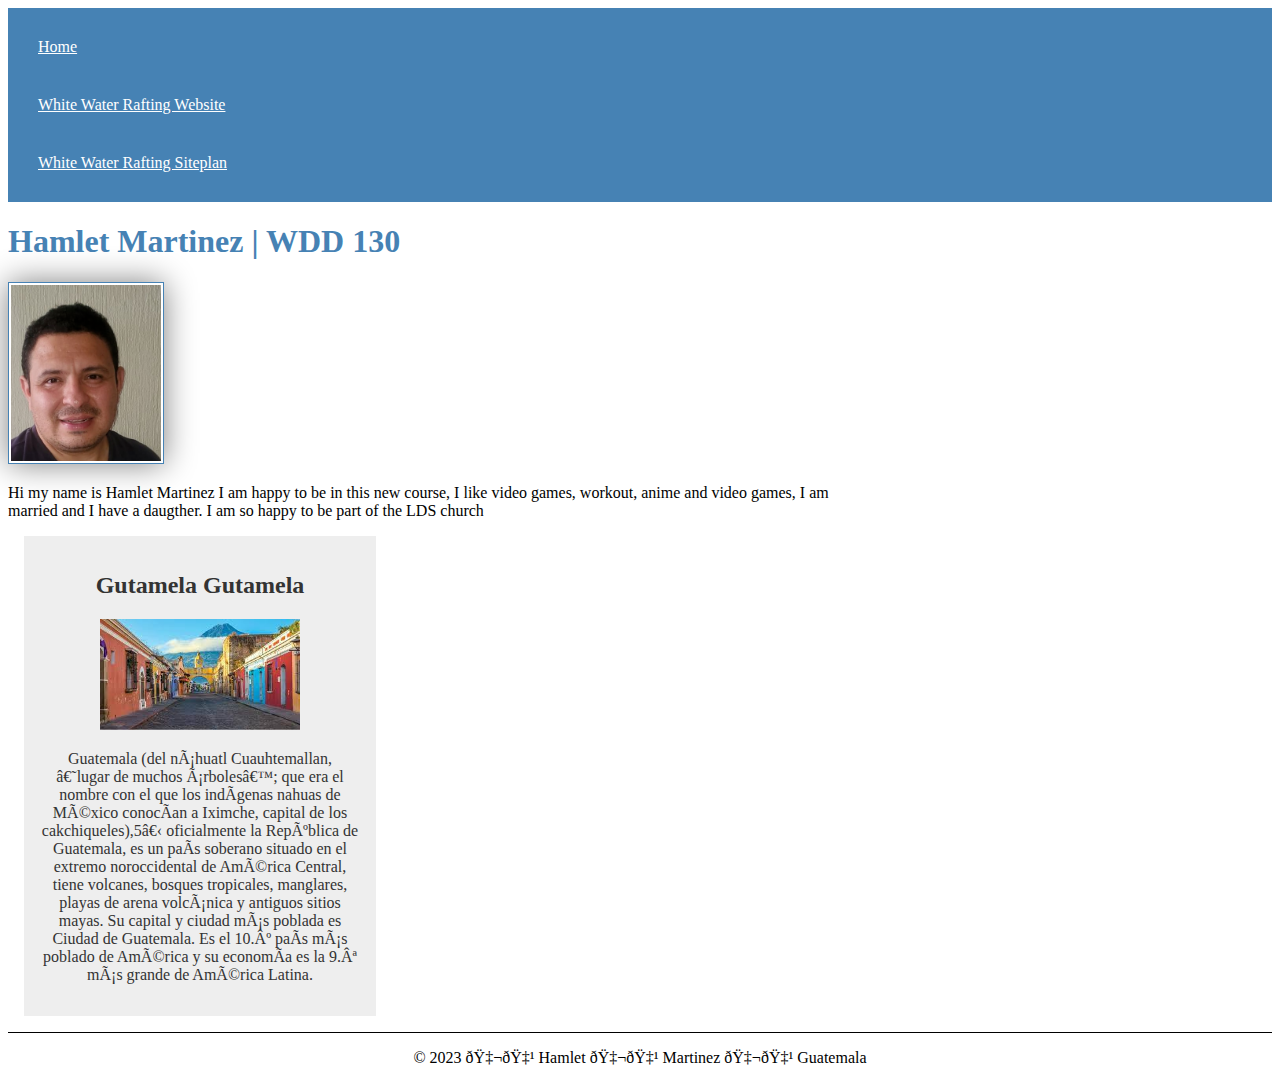
==== index.html @ 88d8c54c "new entry assignment week02" ====
<!DOCTYPE html>
<html lang="en">
<head>
    <!-- Place your meta tags, title, and other head elements here -->
    <link rel="stylesheet" href="styles/styles.css"
    <meta charset="UTF-8">
    <meta name="viewport" content="width=device-width, initial-scale=1.0">
    <meta name="description" content="sports, water, sport water">
    <meta name="author" content="Hamlet Martinez">
    <title>Hamlet Martinez | WDD 130</title>

</head>
<body>
    
    <header>
        <nav>
            <a href="#">Home</a>
            <a href="wwr/">White Water Rafting Website</a>
            <a href="wwr/site-plan-rafting.html">White Water Rafting Siteplan</a>
        </nav>
    </header>
    <main>
        <h1>Hamlet Martinez | WDD 130</h1>
        <img src="images/profile.png" alt="hello my name is Hamlet Martinez" width="200">
        <p>Hi my name is Hamlet Martinez I am happy to be in this new course, I like video games, workout, anime and video games, I am married and I have a daugther. I am so happy to be part of the LDS church</p>
    </main>
    <aside>
        <h2>Gutamela Gutamela</h2>
        <img src="[data-uri]" alt="antigua Guatemala">
        <p>Guatemala (del náhuatl Cuauhtemallan, ‘lugar de muchos árboles’; que era el nombre con el que los indígenas nahuas de México conocían a Iximche, capital de los cakchiqueles),5​ oficialmente la República de Guatemala, es un país soberano situado en el extremo noroccidental de América Central, tiene volcanes, bosques tropicales, manglares, playas de arena volcánica y antiguos sitios mayas. Su capital y ciudad más poblada es Ciudad de Guatemala. Es el 10.º país más poblado de América y su economía es la 9.ª más grande de América Latina.</p>

    </aside>
    <footer>
        <p>&copy; 2023 🇬🇹 Hamlet 🇬🇹 Martinez 🇬🇹 Guatemala</p>
    </footer>
    
</body>
</html>
---- styles/styles.css ----
nav {

    background-color: steelblue;
    padding: 10px;

}


nav a {

    color: white;
    display: block;
    padding: 20px;

}


h1 {
    color: steelblue;
}


main img {
    width: 150px;
    height: auto;
    border: 1px solid steelblue;
    padding: 2px;
    box-shadow: 0 0 30px gray;
}


p {
    padding: 0;
}


main{
    max-width: 840px;
}

aside{
    width: 20rem;
    margin: 1rem;
    border: 1px solid rgba (0, 0, 0, 0.2);
    padding: 1rem;
    background-color: #eee;
    color: #333; 
    text-align: center;
}


aside img{
  width: 200px;
  height: auto;  
}

footer {
    margin-top: 1em;
    border-top: 1px solid #000;
    text-align: center;

}
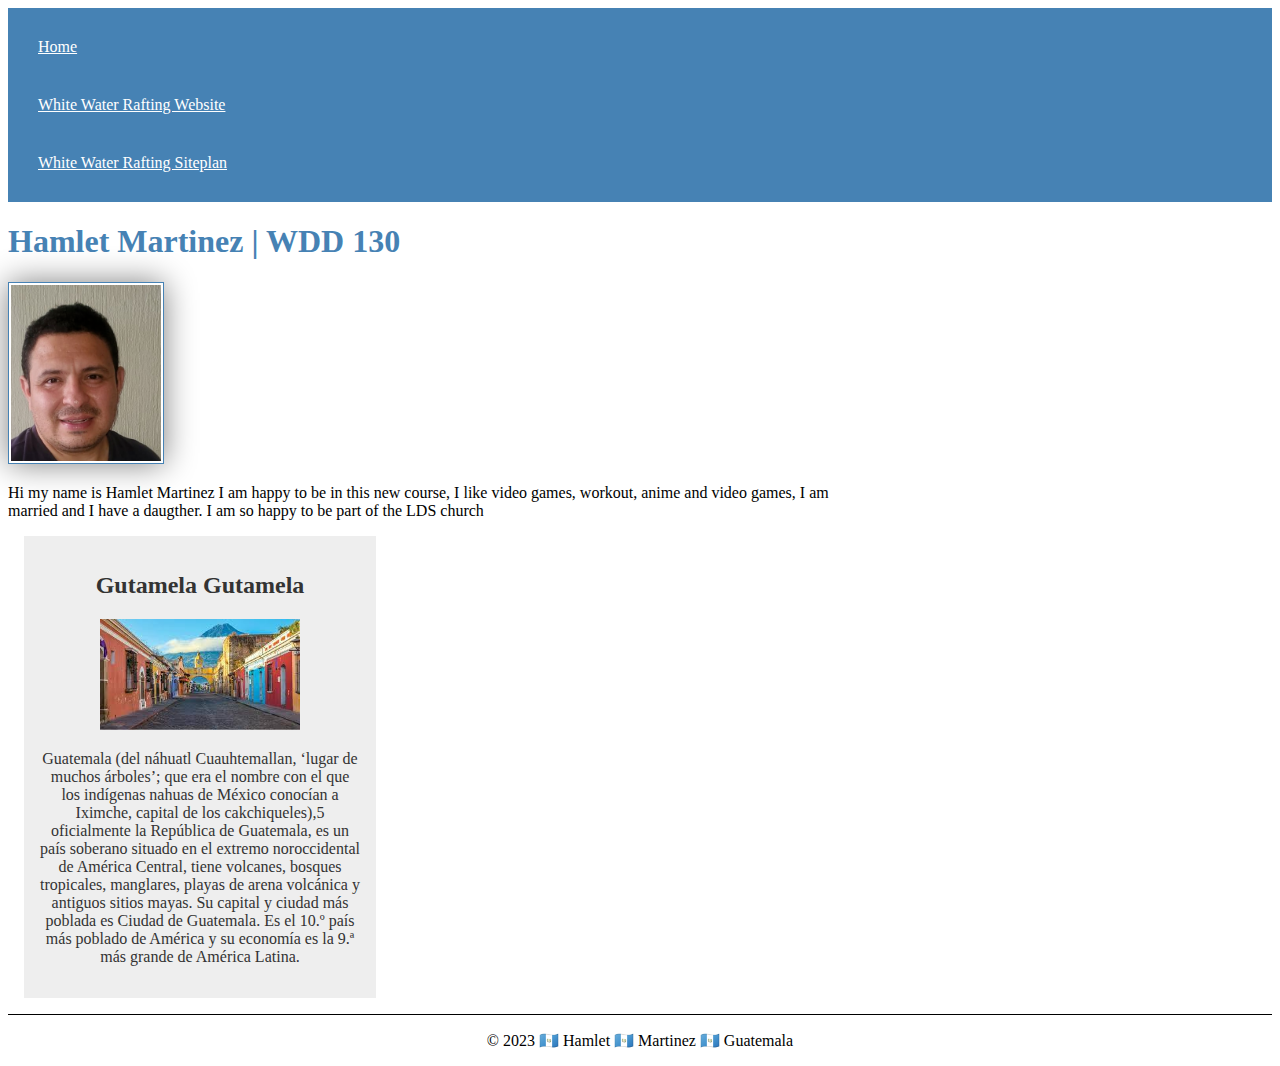
==== commit 4267c137: "another entry week02" ====
--- a/index.html
+++ b/index.html
@@ -1,8 +1,8 @@
 <!DOCTYPE html>
 <html lang="en">
 <head>
-    <!-- Place your meta tags, title, and other head elements here -->
-    <link rel="stylesheet" href="styles/styles.css"
+    
+    <link rel="stylesheet" href="styles/styles.css">
     <meta charset="UTF-8">
     <meta name="viewport" content="width=device-width, initial-scale=1.0">
     <meta name="description" content="sports, water, sport water">
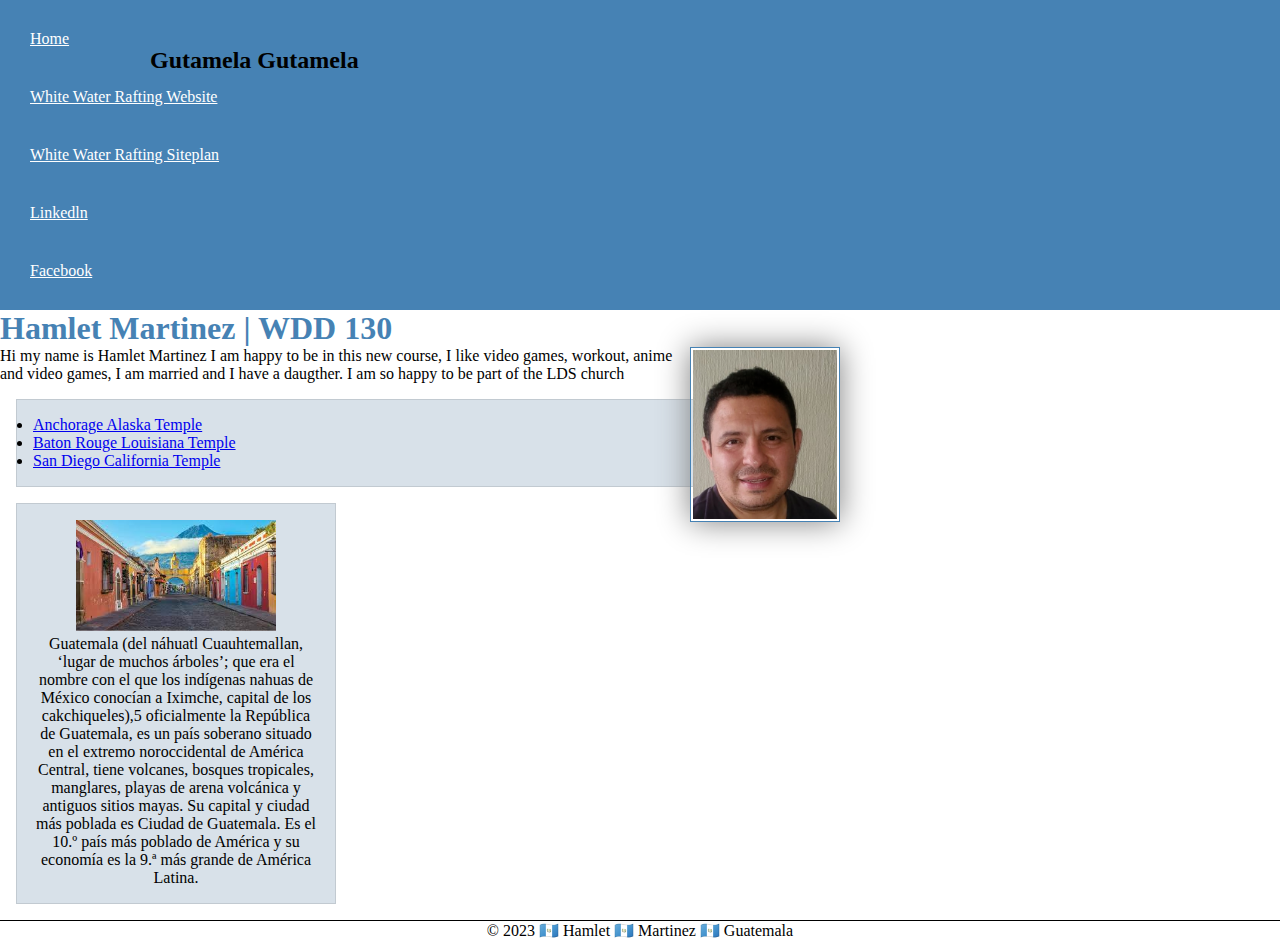
==== commit ab59b564: "Week03 assignment" ====
--- a/index.html
+++ b/index.html
@@ -17,14 +17,21 @@
             <a href="#">Home</a>
             <a href="wwr/">White Water Rafting Website</a>
             <a href="wwr/site-plan-rafting.html">White Water Rafting Siteplan</a>
+            <a href="https://linkedin.com">Linkedln</a>
+            <a href="https://facebook.com">Facebook</a>
         </nav>
     </header>
     <main>
         <h1>Hamlet Martinez | WDD 130</h1>
         <img src="images/profile.png" alt="hello my name is Hamlet Martinez" width="200">
         <p>Hi my name is Hamlet Martinez I am happy to be in this new course, I like video games, workout, anime and video games, I am married and I have a daugther. I am so happy to be part of the LDS church</p>
+        <ul class="box">
+            <li><a href="https://www.churchofjesuschrist.org/temples/details/anchorage-alaska-temple?lang=eng">Anchorage Alaska Temple</a></li>
+            <li><a href="https://www.churchofjesuschrist.org/temples/details/baton-rouge-louisiana-temple?lang=eng">Baton Rouge Louisiana Temple</a></li>
+            <li><a href="https://www.churchofjesuschrist.org/temples/details/san-diego-california-temple?lang=eng">San Diego California Temple</a></li>
+        </ul>
     </main>
-    <aside>
+    <aside class="box">
         <h2>Gutamela Gutamela</h2>
         <img src="[data-uri]" alt="antigua Guatemala">
         <p>Guatemala (del náhuatl Cuauhtemallan, ‘lugar de muchos árboles’; que era el nombre con el que los indígenas nahuas de México conocían a Iximche, capital de los cakchiqueles),5​ oficialmente la República de Guatemala, es un país soberano situado en el extremo noroccidental de América Central, tiene volcanes, bosques tropicales, manglares, playas de arena volcánica y antiguos sitios mayas. Su capital y ciudad más poblada es Ciudad de Guatemala. Es el 10.º país más poblado de América y su economía es la 9.ª más grande de América Latina.</p>
@@ -35,4 +42,5 @@
     </footer>
     
 </body>
+<!-- 28/09/2023 -->
 </html>--- a/styles/styles.css
+++ b/styles/styles.css
@@ -1,3 +1,33 @@
+* {
+    margin: 0;
+    padding: 0;
+    box-sizing: border-box;
+  }
+  /* Class Selectors */
+
+
+  /* CSS comment header for the "Class Selectors" section */
+
+/* Class selector for the "box" class */
+/* Selector de clase para la clase "box" */
+.box {
+    margin: 1rem; /* Set margin to 1rem (matches root font size) */
+    border: 1px solid rgba(0, 0, 0, 0.1);
+    padding: 1rem; /* Set padding to 1rem (matches root font size) */
+    background-color: #D8E1E9; /* Replace with your background color */
+    color: #000000; /* Replace with your text color */
+  }
+
+  aside {
+    width: 20em;
+    text-align: center;
+  }
+  
+  
+
+
+
+
 nav {
 
     background-color: steelblue;
@@ -41,7 +71,7 @@
 aside{
     width: 20rem;
     margin: 1rem;
-    border: 1px solid rgba (0, 0, 0, 0.2);
+    border: 1px solid rgba(0, 0, 0, 0.2);
     padding: 1rem;
     background-color: #eee;
     color: #333; 
@@ -60,3 +90,14 @@
     text-align: center;
 
 }
+
+
+main img {
+    float: right;
+}
+
+aside h2 {
+    position: absolute;
+    top: 47px;
+    left: 150px;
+}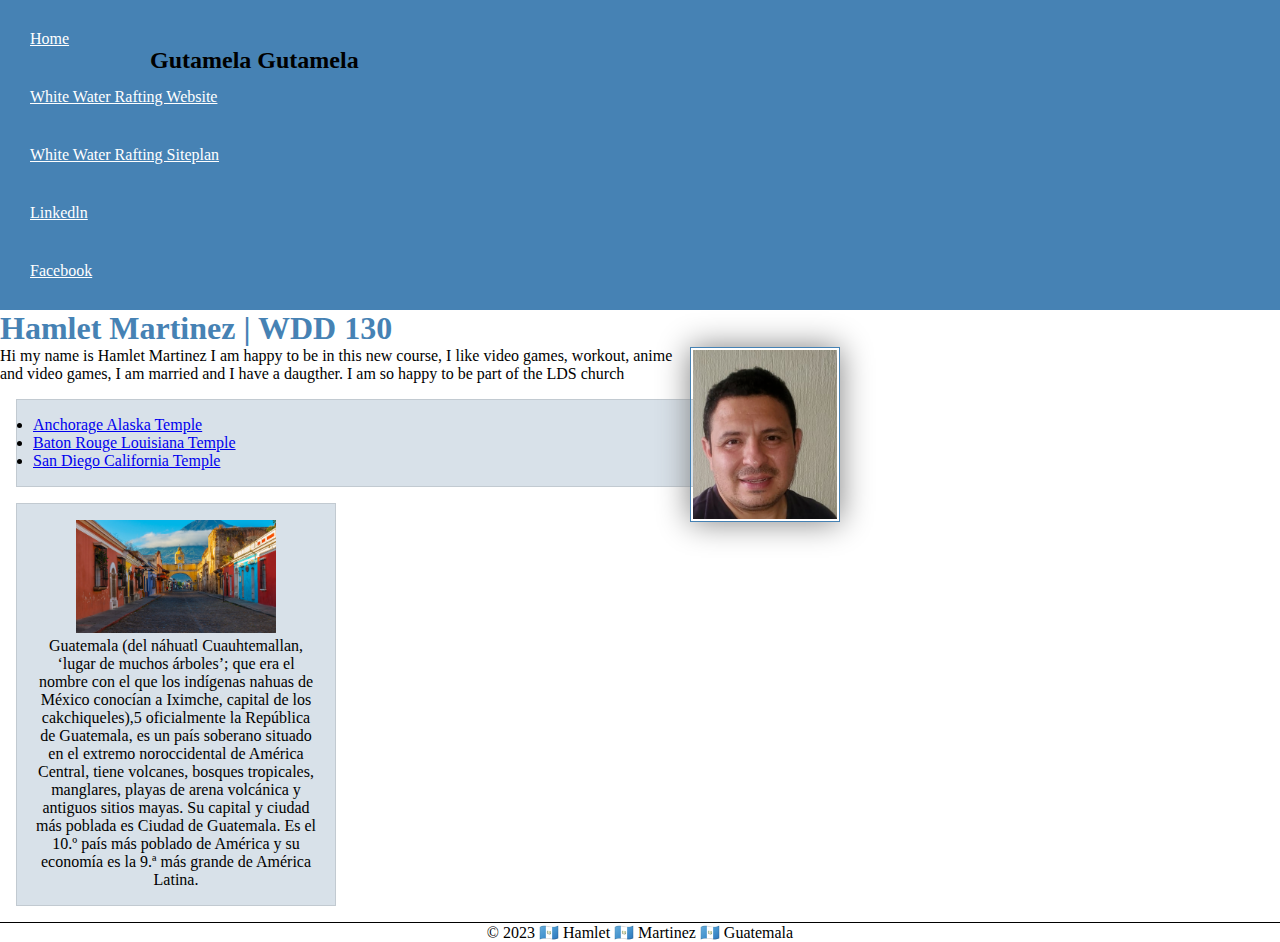
==== commit 67609088: "updated guate image" ====
--- a/index.html
+++ b/index.html
@@ -33,7 +33,7 @@
     </main>
     <aside class="box">
         <h2>Gutamela Gutamela</h2>
-        <img src="[data-uri]" alt="antigua Guatemala">
+        <img src="images/guate.png" alt="antigua Guatemala">
         <p>Guatemala (del náhuatl Cuauhtemallan, ‘lugar de muchos árboles’; que era el nombre con el que los indígenas nahuas de México conocían a Iximche, capital de los cakchiqueles),5​ oficialmente la República de Guatemala, es un país soberano situado en el extremo noroccidental de América Central, tiene volcanes, bosques tropicales, manglares, playas de arena volcánica y antiguos sitios mayas. Su capital y ciudad más poblada es Ciudad de Guatemala. Es el 10.º país más poblado de América y su economía es la 9.ª más grande de América Latina.</p>
 
     </aside>
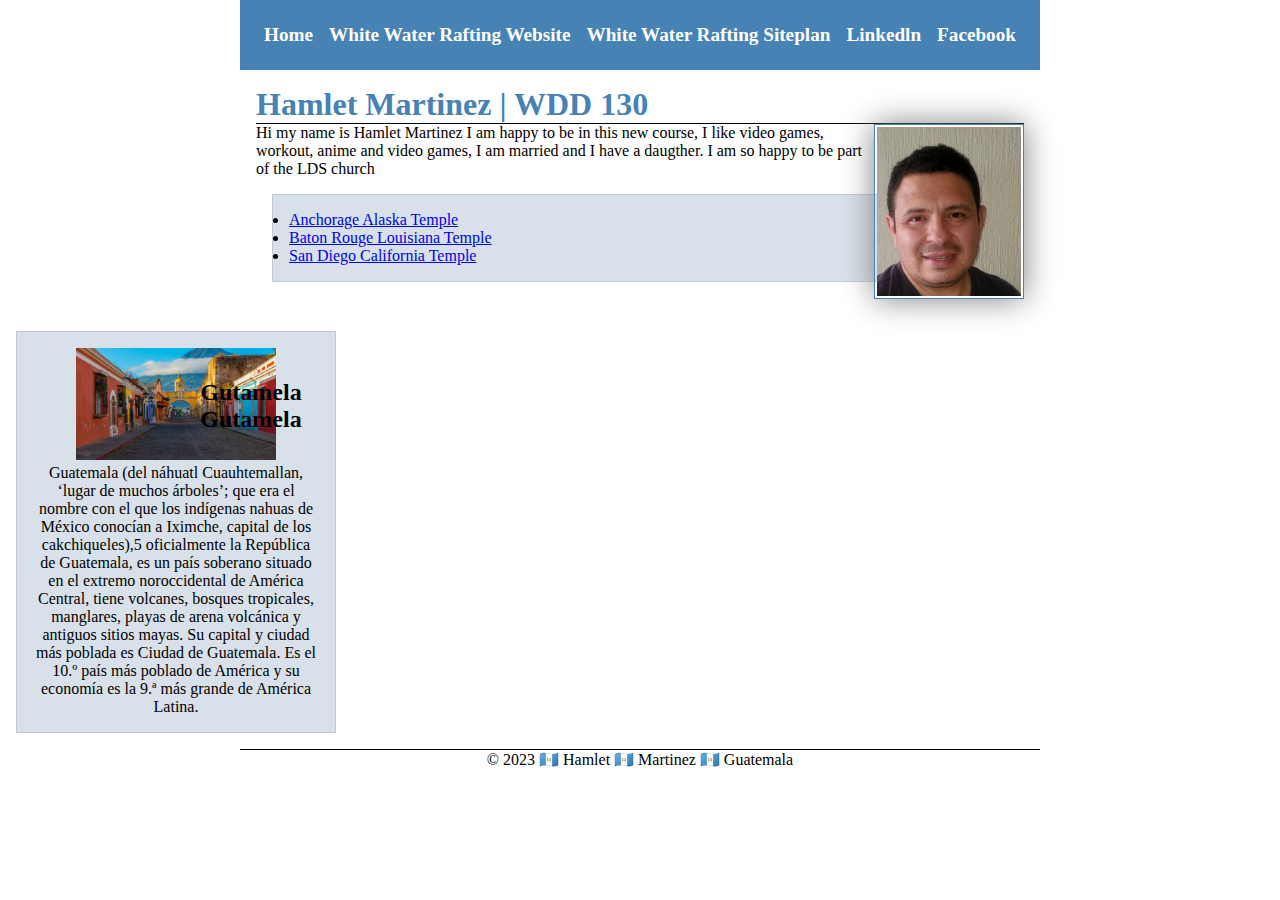
==== commit d835a51e: "week04" ====
--- a/index.html
+++ b/index.html
@@ -12,7 +12,7 @@
 </head>
 <body>
     
-    <header>
+    <header class="grid">
         <nav>
             <a href="#">Home</a>
             <a href="wwr/">White Water Rafting Website</a>
@@ -21,7 +21,8 @@
             <a href="https://facebook.com">Facebook</a>
         </nav>
     </header>
-    <main>
+    <div class="grid">
+      <main>
         <h1>Hamlet Martinez | WDD 130</h1>
         <img src="images/profile.png" alt="hello my name is Hamlet Martinez" width="200">
         <p>Hi my name is Hamlet Martinez I am happy to be in this new course, I like video games, workout, anime and video games, I am married and I have a daugther. I am so happy to be part of the LDS church</p>
@@ -30,14 +31,15 @@
             <li><a href="https://www.churchofjesuschrist.org/temples/details/baton-rouge-louisiana-temple?lang=eng">Baton Rouge Louisiana Temple</a></li>
             <li><a href="https://www.churchofjesuschrist.org/temples/details/san-diego-california-temple?lang=eng">San Diego California Temple</a></li>
         </ul>
-    </main>
+      </main>
+    </div>
     <aside class="box">
         <h2>Gutamela Gutamela</h2>
         <img src="images/guate.png" alt="antigua Guatemala">
         <p>Guatemala (del náhuatl Cuauhtemallan, ‘lugar de muchos árboles’; que era el nombre con el que los indígenas nahuas de México conocían a Iximche, capital de los cakchiqueles),5​ oficialmente la República de Guatemala, es un país soberano situado en el extremo noroccidental de América Central, tiene volcanes, bosques tropicales, manglares, playas de arena volcánica y antiguos sitios mayas. Su capital y ciudad más poblada es Ciudad de Guatemala. Es el 10.º país más poblado de América y su economía es la 9.ª más grande de América Latina.</p>
 
     </aside>
-    <footer>
+    <footer class="grid">
         <p>&copy; 2023 🇬🇹 Hamlet 🇬🇹 Martinez 🇬🇹 Guatemala</p>
     </footer>
     
--- a/styles/styles.css
+++ b/styles/styles.css
@@ -3,26 +3,22 @@
     padding: 0;
     box-sizing: border-box;
   }
+
   /* Class Selectors */
 
+.box {
+    margin: 1rem; 
+    border: 1px solid rgba(0, 0, 0, 0.1);
+    padding: 1rem; 
+    background-color: #D8E1E9; 
+    color: #000000; 
+}
 
-  /* CSS comment header for the "Class Selectors" section */
-
-/* Class selector for the "box" class */
-/* Selector de clase para la clase "box" */
-.box {
-    margin: 1rem; /* Set margin to 1rem (matches root font size) */
-    border: 1px solid rgba(0, 0, 0, 0.1);
-    padding: 1rem; /* Set padding to 1rem (matches root font size) */
-    background-color: #D8E1E9; /* Replace with your background color */
-    color: #000000; /* Replace with your text color */
-  }
-
-  aside {
-    width: 20em;
-    text-align: center;
-  }
-  
+    aside {
+        width: 20em;
+        text-align: center;
+        position:relative;
+      }
   
 
 
@@ -31,7 +27,11 @@
 nav {
 
     background-color: steelblue;
-    padding: 10px;
+    padding: 1rem;
+    display: flex;
+    justify-content: space-evenly;
+    align-items: center;
+
 
 }
 
@@ -40,13 +40,17 @@
 
     color: white;
     display: block;
-    padding: 20px;
+    padding: 0.5rem;
+    text-decoration: none;
+    font-size: 1.2rem;
+    font-weight: 700;
 
 }
 
 
 h1 {
     color: steelblue;
+    border-bottom: 1px solid #000; /* Add a 1px solid black border to the bottom of the h1 element */
 }
 
 
@@ -66,6 +70,8 @@
 
 main{
     max-width: 840px;
+    grid-column: 2/3;
+    margin: 1rem;
 }
 
 aside{
@@ -76,6 +82,9 @@
     background-color: #eee;
     color: #333; 
     text-align: center;
+    position: relative;
+    grid-column: 1/2;
+    grid-row: 1/2;
 }
 
 
@@ -100,4 +109,17 @@
     position: absolute;
     top: 47px;
     left: 150px;
-}+}
+
+header, footer {
+    max-width: 840px;
+    margin: 0 auto;
+}
+
+
+.grid {
+    max-width: 800px;
+    margin: 0 auto;
+    display: grid;
+    align-items: center;
+  }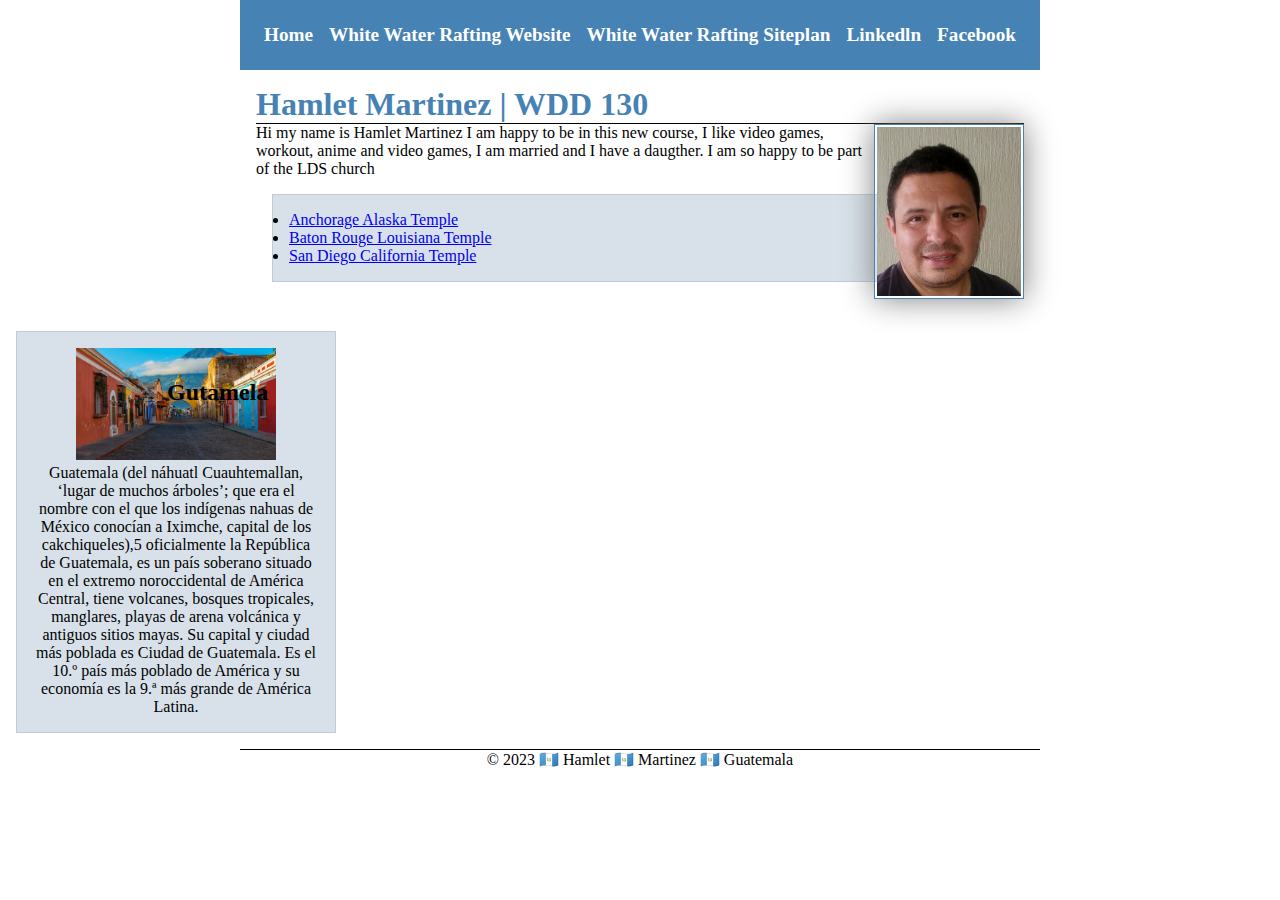
==== commit 10be1474: "week04 update" ====
--- a/index.html
+++ b/index.html
@@ -34,7 +34,7 @@
       </main>
     </div>
     <aside class="box">
-        <h2>Gutamela Gutamela</h2>
+        <h2>Gutamela</h2>
         <img src="images/guate.png" alt="antigua Guatemala">
         <p>Guatemala (del náhuatl Cuauhtemallan, ‘lugar de muchos árboles’; que era el nombre con el que los indígenas nahuas de México conocían a Iximche, capital de los cakchiqueles),5​ oficialmente la República de Guatemala, es un país soberano situado en el extremo noroccidental de América Central, tiene volcanes, bosques tropicales, manglares, playas de arena volcánica y antiguos sitios mayas. Su capital y ciudad más poblada es Ciudad de Guatemala. Es el 10.º país más poblado de América y su economía es la 9.ª más grande de América Latina.</p>
 
--- a/styles/styles.css
+++ b/styles/styles.css
@@ -97,6 +97,8 @@
     margin-top: 1em;
     border-top: 1px solid #000;
     text-align: center;
+    max-width: 840px;
+    margin: 0 auto;
 
 }
 
@@ -111,8 +113,10 @@
     left: 150px;
 }
 
-header, footer {
-    max-width: 840px;
+
+
+header {
+    max-width: 50px;
     margin: 0 auto;
 }
 
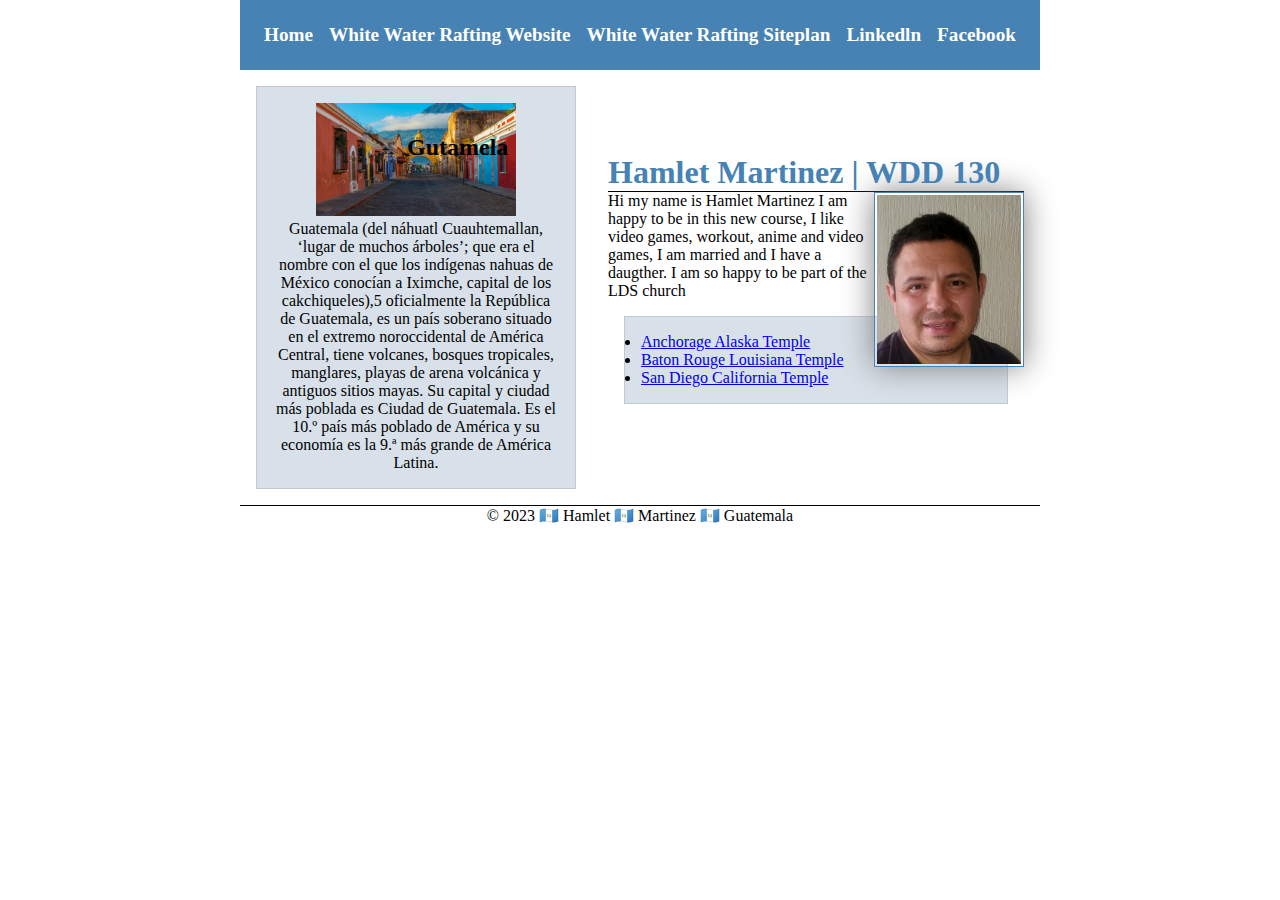
==== commit 94731541: "week04 new update" ====
--- a/index.html
+++ b/index.html
@@ -24,6 +24,7 @@
     <div class="grid">
       <main>
         <h1>Hamlet Martinez | WDD 130</h1>
+        
         <img src="images/profile.png" alt="hello my name is Hamlet Martinez" width="200">
         <p>Hi my name is Hamlet Martinez I am happy to be in this new course, I like video games, workout, anime and video games, I am married and I have a daugther. I am so happy to be part of the LDS church</p>
         <ul class="box">
@@ -31,14 +32,16 @@
             <li><a href="https://www.churchofjesuschrist.org/temples/details/baton-rouge-louisiana-temple?lang=eng">Baton Rouge Louisiana Temple</a></li>
             <li><a href="https://www.churchofjesuschrist.org/temples/details/san-diego-california-temple?lang=eng">San Diego California Temple</a></li>
         </ul>
+      
       </main>
-    </div>
+    
     <aside class="box">
         <h2>Gutamela</h2>
         <img src="images/guate.png" alt="antigua Guatemala">
         <p>Guatemala (del náhuatl Cuauhtemallan, ‘lugar de muchos árboles’; que era el nombre con el que los indígenas nahuas de México conocían a Iximche, capital de los cakchiqueles),5​ oficialmente la República de Guatemala, es un país soberano situado en el extremo noroccidental de América Central, tiene volcanes, bosques tropicales, manglares, playas de arena volcánica y antiguos sitios mayas. Su capital y ciudad más poblada es Ciudad de Guatemala. Es el 10.º país más poblado de América y su economía es la 9.ª más grande de América Latina.</p>
 
     </aside>
+    </div>
     <footer class="grid">
         <p>&copy; 2023 🇬🇹 Hamlet 🇬🇹 Martinez 🇬🇹 Guatemala</p>
     </footer>
--- a/styles/styles.css
+++ b/styles/styles.css
@@ -126,4 +126,4 @@
     margin: 0 auto;
     display: grid;
     align-items: center;
-  }+  }
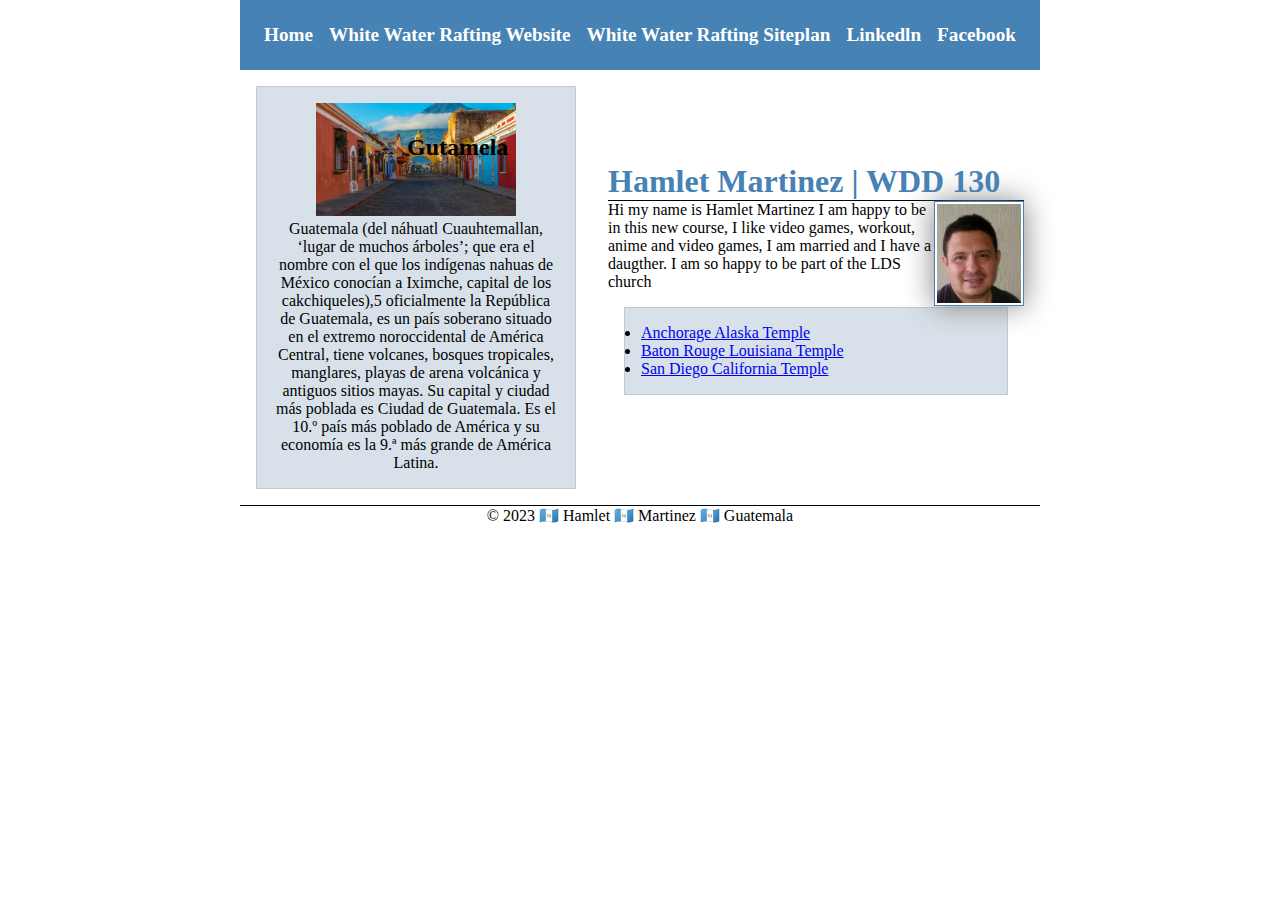
==== commit 613e4829: "week04 update assignment" ====
--- a/index.html
+++ b/index.html
@@ -36,7 +36,7 @@
       </main>
     
     <aside class="box">
-        <h2>Gutamela</h2>
+        <h2 class="guate">Gutamela</h2>
         <img src="images/guate.png" alt="antigua Guatemala">
         <p>Guatemala (del náhuatl Cuauhtemallan, ‘lugar de muchos árboles’; que era el nombre con el que los indígenas nahuas de México conocían a Iximche, capital de los cakchiqueles),5​ oficialmente la República de Guatemala, es un país soberano situado en el extremo noroccidental de América Central, tiene volcanes, bosques tropicales, manglares, playas de arena volcánica y antiguos sitios mayas. Su capital y ciudad más poblada es Ciudad de Guatemala. Es el 10.º país más poblado de América y su economía es la 9.ª más grande de América Latina.</p>
 
--- a/styles/styles.css
+++ b/styles/styles.css
@@ -105,6 +105,7 @@
 
 main img {
     float: right;
+    max-width: 90px;
 }
 
 aside h2 {
@@ -127,3 +128,6 @@
     display: grid;
     align-items: center;
   }
+.guate {
+    text-align: center;
+}